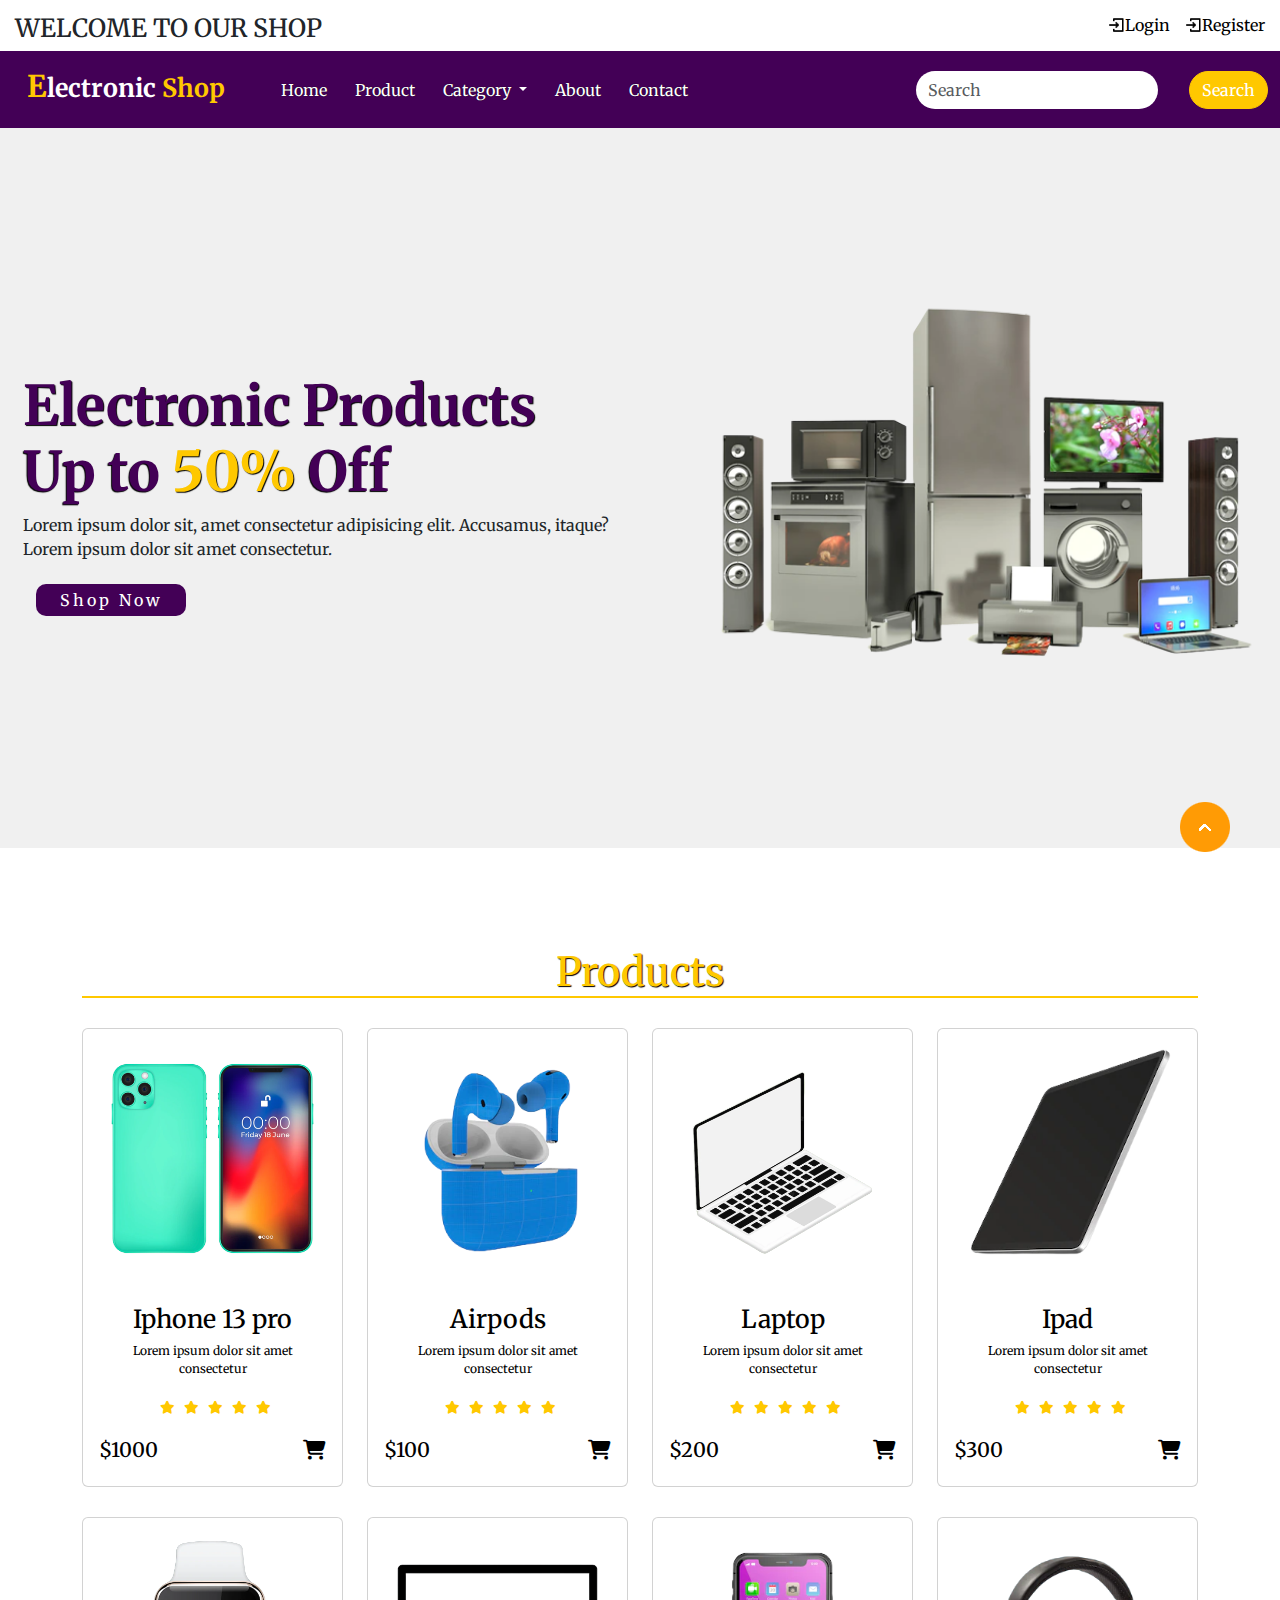
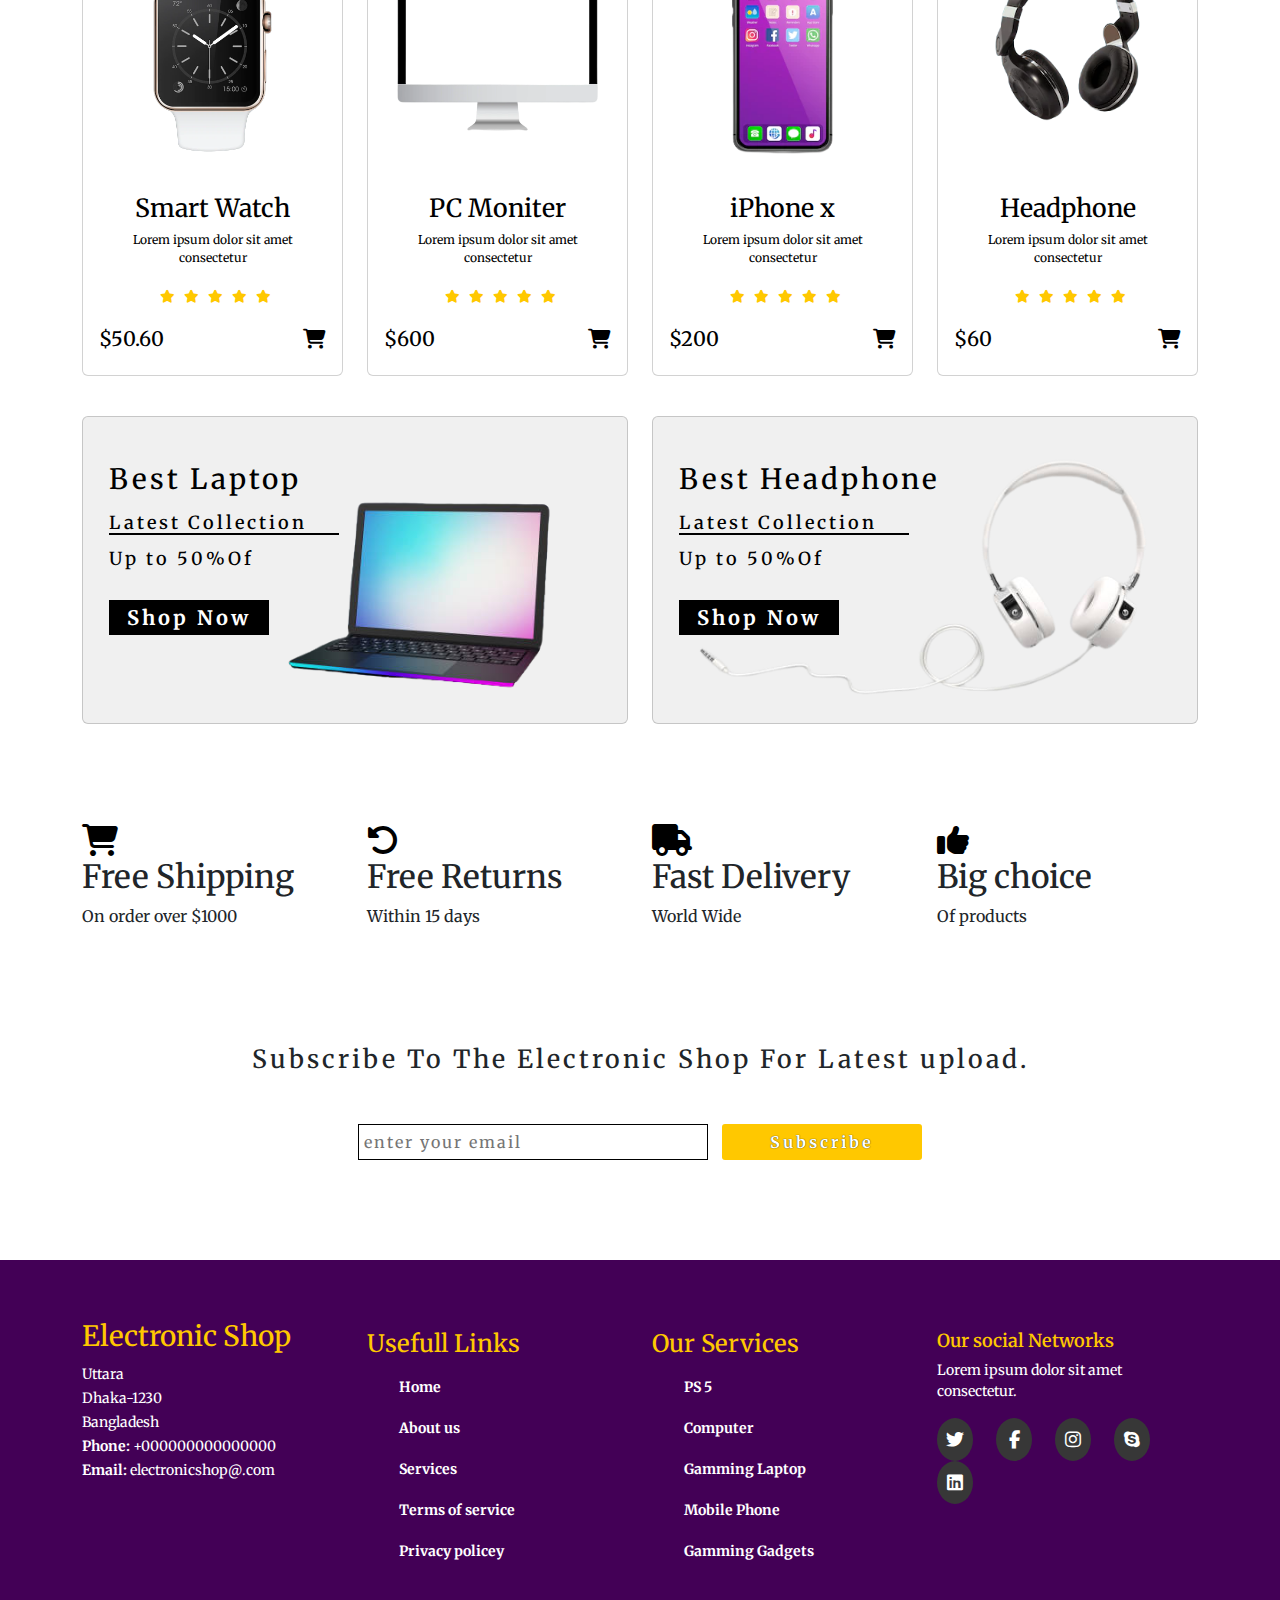
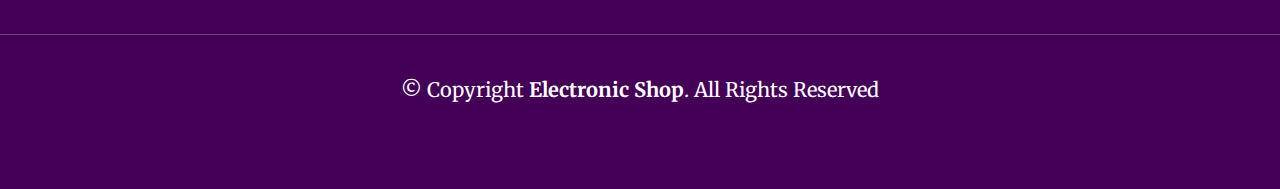
==== index.html @ ecc1db73 "first commit" ====
<!DOCTYPE html>
<html lang="en">

<head>
    <meta charset="UTF-8">
    <meta name="viewport" content="width=device-width, initial-scale=1.0">
    <link rel="stylesheet" href="css/bootstrap.min.css">
    <link rel="stylesheet" href="css/style.css">
    <!-- font awsome online cdn -->
    <link rel="stylesheet" href="https://cdnjs.cloudflare.com/ajax/libs/font-awesome/6.4.0/css/all.min.css">
    <!-- google fonts link  -->
    <link rel="preconnect" href="https://fonts.googleapis.com">
    <link rel="preconnect" href="https://fonts.gstatic.com" crossorigin>
    <link href="https://fonts.googleapis.com/css2?family=Merriweather&display=swap" rel="stylesheet">
    <!-- google fonts link end -->
    <title>Electronic E-commerce Website</title>
</head>

<body>
    <!-- Top navbar start -->
    <div class="top-navbar">
        <h1>Welcome To Our Shop</h1>
        <div class="icons">
            <a href="login.html"><img src="./images/register.png" alt="" width="18px">Login</a>
            <a href="register.html"><img src="./images/register.png" alt="" width="18px">Register</a>
        </div>

    </div>
    <!-- Top navbar end -->
    <!-- main navbar start  -->
    <nav class="navbar navbar-expand-lg" id="navbar">
        <div class="container-fluid">
            <a class="navbar-brand" href="index.html" id="logo"><span id="span1">E</span>lectronic <span>Shop</span></a>
            <button class="navbar-toggler" type="button" data-bs-toggle="collapse"
                data-bs-target="#navbarSupportedContent" aria-controls="navbarSupportedContent" aria-expanded="false"
                aria-label="Toggle navigation">
                <span><img src="images/menu.png" alt="menu-icon" width="30px"></span>
            </button>
            <div class="collapse navbar-collapse" id="navbarSupportedContent">
                <ul class="navbar-nav me-auto mb-2 mb-lg-0">
                    <li class="nav-item">
                        <a class="nav-link" href="index.html">Home</a>
                    </li>
                    <li class="nav-item">
                        <a class="nav-link" href="#">Product</a>
                    </li>
                    <li class="nav-item dropdown">
                        <a class="nav-link dropdown-toggle" href="#" role="button" data-bs-toggle="dropdown"
                            aria-expanded="false">
                            Category
                        </a>
                        <ul class="dropdown-menu">
                            <li><a class="dropdown-item" href="#">Smart Phone</a></li>
                            <li><a class="dropdown-item" href="#">Mobile Phone</a></li>

                            <li><a class="dropdown-item" href="#">Cameras</a></li>
                            <li><a class="dropdown-item" href="#">Fridge</a></li>
                            <li><a class="dropdown-item" href="#">AC</a></li>
                            <li><a class="dropdown-item" href="#">Smart Watch</a></li>
                            <li><a class="dropdown-item" href="#">Headphone</a></li>
                            <li><a class="dropdown-item" href="#">Laptop</a></li>
                            <li><a class="dropdown-item" href="#">PC Moniter</a></li>
                        </ul>
                    </li>
                    <li class="nav-item">
                        <a class="nav-link" href="#">About</a>
                    </li>
                    <li class="nav-item">
                        <a class="nav-link" href="#">Contact</a>
                    </li>
                </ul>
                <form class="d-flex" id="search">
                    <input class="form-control me-2" type="search" placeholder="Search" aria-label="Search">
                    <button class="btn btn-outline-success" type="submit">Search</button>
                </form>
            </div>
        </div>
    </nav>
    <!-- main navbar end -->

    <!-- Home content start  -->
    <section class="home">
        <div class="home-content">
            <h1><span>Electronic Products</span><br>Up to <span id="span2">50%</span> Off</h1>
            <p>Lorem ipsum dolor sit, amet consectetur adipisicing elit. Accusamus, itaque? <br> Lorem ipsum dolor sit
                amet
                consectetur.</p>
            <div class="btn">
                <button>Shop Now</button>
            </div>
        </div>
        <div class="img">
            <img src="images/background.png" alt="electronic background">
        </div>
    </section>
    <!-- Home content end -->
    <!-- prodcut content start  -->
    <section class="container">
        <div class="product-container" id="product-cards">
            <h1 class="text-center">Products</h1>
            <div class="row">
                <div class="col-md-3 py-3 py-md-0">
                    <div class="card">
                        <img src="images/p6.png" alt="product images">
                        <div class="card-body">
                            <h3>Iphone 13 pro</h3>
                            <p>Lorem ipsum dolor sit amet consectetur</p>
                            <div class="star">
                                <i class="fa-solid fa-star checked"></i>
                                <i class="fa-solid fa-star checked"></i>
                                <i class="fa-solid fa-star checked"></i>
                                <i class="fa-solid fa-star checked"></i>
                                <i class="fa-solid fa-star checked"></i>
                            </div>
                            <h2>$1000 <span>
                                    <li class="fa-solid fa-cart-shopping"></li>
                                </span></h2>
                        </div>
                    </div>
                </div>
                <div class="col-md-3 py-3 py-md-0">
                    <div class="card">
                        <img src="images/a1.png" alt="product images">
                        <div class="card-body">
                            <h3>Airpods</h3>
                            <p>Lorem ipsum dolor sit amet consectetur</p>
                            <div class="star">
                                <i class="fa-solid fa-star checked"></i>
                                <i class="fa-solid fa-star checked"></i>
                                <i class="fa-solid fa-star checked"></i>
                                <i class="fa-solid fa-star checked"></i>
                                <i class="fa-solid fa-star checked"></i>
                            </div>
                            <h2>$100 <span>
                                    <li class="fa-solid fa-cart-shopping"></li>
                                </span></h2>
                        </div>
                    </div>
                </div>
                <div class="col-md-3 py-3 py-md-0">
                    <div class="card">
                        <img src="images/laptop2.png" alt="product images">
                        <div class="card-body">
                            <h3>Laptop</h3>
                            <p>Lorem ipsum dolor sit amet consectetur</p>
                            <div class="star">
                                <i class="fa-solid fa-star checked"></i>
                                <i class="fa-solid fa-star checked"></i>
                                <i class="fa-solid fa-star checked"></i>
                                <i class="fa-solid fa-star checked"></i>
                                <i class="fa-solid fa-star checked"></i>
                            </div>
                            <h2>$200 <span>
                                    <li class="fa-solid fa-cart-shopping"></li>
                                </span></h2>
                        </div>
                    </div>
                </div>
                <div class="col-md-3 py-3 py-md-0">
                    <div class="card">
                        <img src="images/t1.png" alt="product images">
                        <div class="card-body">
                            <h3>Ipad</h3>
                            <p>Lorem ipsum dolor sit amet consectetur</p>
                            <div class="star">
                                <i class="fa-solid fa-star checked"></i>
                                <i class="fa-solid fa-star checked"></i>
                                <i class="fa-solid fa-star checked"></i>
                                <i class="fa-solid fa-star checked"></i>
                                <i class="fa-solid fa-star checked"></i>
                            </div>
                            <h2>$300 <span>
                                    <li class="fa-solid fa-cart-shopping"></li>
                                </span></h2>
                        </div>
                    </div>
                </div>
            </div>
            <div class="row">
                <div class="col-md-3 py-3 py-md-0">
                    <div class="card">
                        <img src="images/w1.png" alt="product images">
                        <div class="card-body">
                            <h3>Smart Watch</h3>
                            <p>Lorem ipsum dolor sit amet consectetur</p>
                            <div class="star">
                                <i class="fa-solid fa-star checked"></i>
                                <i class="fa-solid fa-star checked"></i>
                                <i class="fa-solid fa-star checked"></i>
                                <i class="fa-solid fa-star checked"></i>
                                <i class="fa-solid fa-star checked"></i>
                            </div>
                            <h2>$50.60 <span>
                                    <li class="fa-solid fa-cart-shopping"></li>
                                </span></h2>
                        </div>
                    </div>
                </div>
                <div class="col-md-3 py-3 py-md-0">
                    <div class="card">
                        <img src="images/pcm1.png" alt="product images">
                        <div class="card-body">
                            <h3>PC Moniter</h3>
                            <p>Lorem ipsum dolor sit amet consectetur</p>
                            <div class="star">
                                <i class="fa-solid fa-star checked"></i>
                                <i class="fa-solid fa-star checked"></i>
                                <i class="fa-solid fa-star checked"></i>
                                <i class="fa-solid fa-star checked"></i>
                                <i class="fa-solid fa-star checked"></i>
                            </div>
                            <h2>$600 <span>
                                    <li class="fa-solid fa-cart-shopping"></li>
                                </span></h2>
                        </div>
                    </div>
                </div>
                <div class="col-md-3 py-3 py-md-0">
                    <div class="card">
                        <img src="images/phone1.png" alt="product images">
                        <div class="card-body">
                            <h3>iPhone x</h3>
                            <p>Lorem ipsum dolor sit amet consectetur</p>
                            <div class="star">
                                <i class="fa-solid fa-star checked"></i>
                                <i class="fa-solid fa-star checked"></i>
                                <i class="fa-solid fa-star checked"></i>
                                <i class="fa-solid fa-star checked"></i>
                                <i class="fa-solid fa-star checked"></i>
                            </div>
                            <h2>$200 <span>
                                    <li class="fa-solid fa-cart-shopping"></li>
                                </span></h2>
                        </div>
                    </div>
                </div>
                <div class="col-md-3 py-3 py-md-0">
                    <div class="card">
                        <img src="images/h1.png" alt="product images">
                        <div class="card-body">
                            <h3>Headphone</h3>
                            <p>Lorem ipsum dolor sit amet consectetur</p>
                            <div class="star">
                                <i class="fa-solid fa-star checked"></i>
                                <i class="fa-solid fa-star checked"></i>
                                <i class="fa-solid fa-star checked"></i>
                                <i class="fa-solid fa-star checked"></i>
                                <i class="fa-solid fa-star checked"></i>
                            </div>
                            <h2>$60 <span>
                                    <li class="fa-solid fa-cart-shopping"></li>
                                </span></h2>
                        </div>
                    </div>
                </div>
            </div>
        </div>
    </section>
    <!-- prodcut content end  -->
    <!-- other cards start -->
    <section>
        <div class="container" id="other-cards">
            <div class="row">
                <div class="col-md-6 py-3 py-md-0">
                    <div class="card">
                        <img src="images/c1.png" alt="laptop">
                        <div class="card-img-overlay">
                            <h3>Best Laptop</h3>
                            <h5>Latest Collection</h5>
                            <p>Up to <span class="other-card-span">50%</span>Of</p>
                            <button id="shopnow">Shop Now</button>
                        </div>
                    </div>
                </div>
                <div class="col-md-6 py-3 py-md-0">
                    <div class="card">
                        <img src="images/c2.png" alt="laptop">
                        <div class="card-img-overlay">
                            <h3>Best Headphone</h3>
                            <h5>Latest Collection</h5>
                            <p>Up to <span class="other-card-span">50%</span>Of</p>
                            <button id="shopnow">Shop Now</button>
                        </div>
                    </div>
                </div>
            </div>
        </div>
    </section>
    <!-- other cards end -->
    <!-- offer section start  -->
    <section>
        <div class="container" id="offer">
            <div class="row">
                <div class="col-md-3 py-3 py-md-0">
                    <i class="fa-solid fa-cart-shopping"></i>
                    <h2>Free Shipping</h2>
                    <p>On order over $1000</p>
                </div>
                <div class="col-md-3 py-3 py-md-0">
                    <i class="fa-solid fa-rotate-left"></i>
                    <h2>Free Returns</h2>
                    <p>Within 15 days</p>
                </div>
                <div class="col-md-3 py-3 py-md-0">
                    <i class="fa-solid fa-truck"></i>
                    <h2>Fast Delivery</h2>
                    <p>World Wide</p>
                </div>
                <div class="col-md-3 py-3 py-md-0">
                    <i class="fa-solid fa-thumbs-up"></i>
                    <h2>Big choice</h2>
                    <p>Of products</p>
                </div>
            </div>
        </div>
    </section>
    <!-- offer section end -->

    <!-- newslater start -->
    <section>
        <div class="container" id="news-later">
            <h3>
                Subscribe To The Electronic Shop For Latest upload.
            </h3>
            <div class="input-text-center">
                <input type="text" placeholder="enter your email">
                <button id="subscribe">Subscribe</button>
            </div>
        </div>
    </section>
    <!-- newslater end -->

    <!-- footer section start  -->
    <footer id="footer">
        <div class="footer-top">
            <div class="container">
                <div class="row">
                    <div class="col-lg-3 col-md-6 footer-contact">
                        <h3>Electronic Shop</h3>
                        <p>Uttara <br> Dhaka-1230 <br> Bangladesh <br>
                            <strong>Phone:</strong> +000000000000000 <br>
                            <strong>Email:</strong> electronicshop@.com <br>
                        </p>
                    </div>
                    <div class="col-lg-3 col-md-6 footer-links">
                        <h3>Usefull Links</h3>
                        <ul>
                            <li><a href="#">Home</a></li>
                            <li><a href="#">About us</a></li>
                            <li><a href="#">Services</a></li>
                            <li><a href="#">Terms of service</a></li>
                            <li><a href="#">Privacy policey</a></li>
                        </ul>
                    </div>
                    <div class="col-lg-3 col-md-6 footer-links">
                        <h3>Our Services</h3>
                        <ul>
                            <li><a href="#">PS 5</a></li>
                            <li><a href="#">Computer</a></li>
                            <li><a href="#">Gamming Laptop</a></li>
                            <li><a href="#">Mobile Phone</a></li>
                            <li><a href="#">Gamming Gadgets</a></li>
                        </ul>
                    </div>
                    <div class="col-lg-3 col-md-6 footer-links">
                        <h4>Our social Networks</h4>
                        <p>Lorem ipsum dolor sit amet consectetur.</p>
                        <div class="social-links mt-3">
                            <a href="#"><i class="fa-brands fa-twitter"></i></a>
                            <a href="#"><i class="fa-brands fa-facebook-f"></i></a>
                            <a href="#"><i class="fa-brands fa-instagram"></i></a>
                            <a href="#"><i class="fa-brands fa-skype"></i></a>
                            <a href="#"><i class="fa-brands fa-linkedin"></i></a>
                        </div>
                    </div>
                </div>
            </div>
            <hr>
            <div class="container py-4">
                <div class="copy-right">
                    &copy; Copyright <strong><span>Electronic Shop</span></strong>. All Rights Reserved
                </div>
            </div>
    </footer>
    <!-- footer section end -->

    <a href="#" class="arrow"><i><img src="./images/arrow.png" alt=""></i></a>

    <script src="js/bootstrap.bundle.min.js"></script>
</body>

</html>
---- css/style.css ----
* {
  margin: 0;
  padding: 0;
  box-sizing: border-box;
  outline: none;
  font-family: "Merriweather", serif;
}
/* top navbar start */
.top-navbar {
  display: flex;
  justify-content: space-between;
}
.top-navbar h1 {
  margin-top: 13px;
  margin-left: 15px;
  text-transform: uppercase;
  font-size: 25px;
}
.top-navbar .icons {
  margin-top: 13px;
  margin-right: 15px;
}
.top-navbar a {
  text-decoration: none;
  color: black;
  margin-left: 10px;
}
.top-navbar a img {
  margin-bottom: 3px;
}
.top-navbar a:hover {
  color: rgb(192, 107, 9);
}

@media screen and (max-width: 445px) {
  .top-navbar a {
    font-size: 10px;
  }
  .top-navbar a img {
    width: 13px;
  }
  .top-navbar h1 {
    font-size: 10px;
  }
}
@media screen and (max-width: 318px) {
  .top-navbar a {
    font-size: 8px;
    margin-left: 0;
  }
  .top-navbar a img {
    width: 10px;
    margin-left: 0;
  }
  .top-navbar h1 {
    font-size: 10px;
    margin-top: 20px;
  }
}
/* top navbar end */
/* main navbar start  */
#navbar {
  background-color: rgb(67 0 86);
}
#logo {
  margin-left: 15px;
  color: white;
  font-size: 25px;
  font-weight: bold;
  margin-bottom: 6px;
}
#logo span {
  color: #ffc800;
}
#logo #span1 {
  font-size: 30px;
}
.navbar-nav {
  margin-left: 20px;
}
.nav-item {
  margin-left: 10px;
}
.nav-item .nav-link {
  color: white;
  margin-left: 2px;
  text-shadow: 0px 0px 1px black;
  transition: 0.5s ease;
}
.nav-item .nav-link:hover {
  color: #ffc800;
}
.dropdown-menu {
  background-color: rgb(67 0 86);
}
.dropdown-menu li a {
  color: white;
  transition: 0.5s ease;
}
.dropdown-menu li a:hover {
  background-color: rgb(67 0 86);
  color: #ffc800;
}
#search input {
  border: none;
  border-radius: 50px;
}
#search button {
  border: 1px solid #ffc800;
  color: white;
  border-radius: 50px;
  background-color: #ffc800;
}
/* main navbar end */

/* Home content start  */
.home {
  display: flex;
  justify-content: center;
  align-items: center;
  flex-wrap: wrap;
  width: 100%;
  height: 80vh;
  position: relative;
  background-color: #a9a9a92b;
  z-index: 0;
}
.home .img {
  flex: 1 1 300px;
}
.home .img img {
  margin-top: 20px;
  width: 100%;
}
.home .home-content {
  flex: 1 1 400px;
  margin-top: 20px;
}
.home-content h1 {
  color: rgb(67 0 86);
  font-weight: bold;
  margin-left: 23px;
  font-size: 55px;
  text-shadow: -1px 1px 1px black;
}
.home-content h1 span {
  color: rgb(67 0 86);
  text-shadow: 1px 1px 1px black;
}
#span2 {
  color: #ffc800;
}
.home-content p {
  margin-left: 23px;
}
.btn {
  margin-left: 23px;
}
.btn button {
  background-color: rgb(67 0 86);
  width: 150px;
  height: 32px;
  letter-spacing: 3px;
  color: white;
  border-radius: 10px;
  border: none;
  transition: 0.5s ease;
  cursor: pointer;
}
.btn button:hover {
  background-color: #ffc800;
  color: black;
  border: none;
}
@media screen and (max-width: 1200px) {
  .home {
    height: 90vh;
  }
}
@media screen and (max-width: 799px) {
  .home {
    height: 140vh;
  }
}
@media screen and (max-width: 550px) {
  .home {
    height: 110vh;
  }
}
@media screen and (max-width: 420px) {
  .content h1 {
    font-size: 45px;
  }
}
@media screen and (max-width: 320px) {
  .content h1 {
    font-size: 36px;
  }
}
/* Home content end */
/* product content start  */

#product-cards {
  margin-top: 100px;
}
#product-cards h1 {
  color: #ffc800;
  text-shadow: 1px 1px 1px black;
  border-bottom: 2px solid #ffc800;
}
.product-container .row {
  margin-top: 30px;
}
#product-cards .card h3 {
  font-size: 25px;
  color: black;
  text-align: center;
}
#product-cards .card p {
  font-size: 12px;
  color: black;
  text-align: center;
  margin-top: 5px;
}
.star {
  text-align: center;
}
.star i {
  margin-left: 5px;
  font-size: 13px;
}
.checked {
  color: #ffc800;
}
#product-cards .card h2 {
  font-size: 20px;
  color: black;
  margin-top: 20px;
}
#product-cards .card h2 span {
  float: right;
  color: black;
  cursor: pointer;
}
@media screen and (max-width: 1000px) {
  #product-cards .card h3 {
    font-size: 15px;
  }
}
/* product content end */
/* other cards start  */
#other-cards {
  margin-top: 40px;
}
#other-cards .card {
  background-color: #a9a9a92b;
}
#other-cards .card h3 {
  margin-top: 30px;
  color: black;
  margin-left: 10px;
  letter-spacing: 3px;
}
#other-cards .card h5 {
  margin-top: 15px;
  margin-left: 10px;
  letter-spacing: 3px;
  font-size: 18px;
  font-weight: 550;
  color: black;
  width: 230px;
  border-bottom: 2px solid black;
}
#other-cards .card p {
  margin-top: 10px;
  margin-left: 10px;
  letter-spacing: 3px;
  font-size: 18px;
  font-weight: 500;
  color: black;
}
#other-cards .card #shopnow {
  width: 160px;
  height: 35px;
  margin-top: 12px;
  margin-left: 10px;
  font-size: 20px;
  font-weight: bold;
  letter-spacing: 3px;
  color: white;
  background-color: black;
  border: none;
}
@media screen and (max-width: 1000px) {
  #other-cards .card h3 {
    margin-top: 5px;
    font-size: 20px;
  }
  #other-cards .card h5 {
    margin-top: 5px;
    font-size: 15px;
  }
  #other-cards .card p {
    margin-top: 0px;
  }
  #shopnow {
    margin-top: 0px;
    width: 120px;
    height: 30px;
    font-size: 16px;
  }
}
/* other cards end */

/* Offfer section start  */
#offer {
  margin-top: 100px;
}
#offer i {
  font-size: 32px;
  color: black;
}
/* Offfer section end */

/* news later start  */
#news-later {
  margin-top: 100px;
}
#news-later h3 {
  font-size: 25px;
  text-align: center;
  letter-spacing: 3px;
}
.input-text-center {
  margin-top: 50px;
  text-align: center;
}
.input-text-center input {
  width: 350px;
  height: 36px;
  letter-spacing: 2px;
  border: 1px solid black;
  padding-left: 5px;
}
#subscribe {
  width: 200px;
  height: 36px;
  margin-left: 10px;
  border: none;
  border-radius: 3px;
  background-color: #ffc800;
  color: white;
  letter-spacing: 3px;
  font-weight: bold;
  text-shadow: 0px 0px 1px black;
}
#subscribe:hover {
  background-color: black;
  color: white;
  cursor: pointer;
}

@media screen and (max-width: 465px) {
  .input-text-center input {
    width: 280px;
  }
  #subscribe {
    margin-top: 10px;
  }
}
@media screen and (max-width: 250px) {
  .input-text-center input {
    width: 150px;
  }
  #subscribe {
    margin-top: 20px;
    width: 150px;
  }
}
/* news later end */

/* footer section start  */
#footer {
  padding: 0px 0px 30px 0px;
  background-color: rgb(67 0 86);
  color: white;
  font-size: 14px;
  margin-top: 100px;
}
#footer .footer-top {
  padding: 60px 0px 30px 0px;
  background-color: rgb(67 0 86);
  color: white;
}
.footer-top .footer-contact {
  margin-bottom: 30px;
}
.footer-top .footer-contact h3 {
  color: #ffc800;
}
.footer-top .footer-contact p {
  font-size: 14px;
  line-height: 24px;
  color: white;
}
.footer-top .footer-links {
  margin-bottom: 30px;
  margin-top: 10px;
}
.footer-top .footer-links h3 {
  color: #ffc800;
  font-size: 24px;
}

.footer-links ul {
  list-style: none;
}
.footer-links ul li {
  display: flex;
  align-items: center;
  padding: 10px 0;
}
.footer-links ul li a {
  text-decoration: none;
  color: white;
  display: inline-block;
  font-weight: bold;
  transition: 0.5s ease;
}
.footer-links ul li a:hover {
  color: #ffc800;
}
.footer-top .footer-links h4 {
  font-size: 18px;
  color: #ffc800;
  font-weight: 600;
}
.footer-links .social-links a {
  font-size: 18px;
  display: inline-block;
  text-decoration: none;
  background-color: #373737;
  color: white;
  padding: 8px 0;
  margin-right: 20px;
  border-radius: 50%;
  text-align: center;
  width: 36px;
}
.footer-links .social-links a:hover {
  background-color: #ffc800;
  color: white;
}
.copy-right {
  text-align: center;
  font-size: 20px;
}
/* footer section ends */

html {
  scroll-behavior: smooth;
}
.arrow {
  position: fixed;
  width: 50px;
  height: 50px;
  bottom: 50px;
  right: 50px;
  text-decoration: none;
  text-align: center;
  line-height: 50px;
}

/* login section start  */
#login {
  width: 65%;
  height: 80vh;
  background-color: rgb(67 0 86);
  margin-top: 35px;
  border-radius: 10px;
  box-shadow: rgba(17, 12, 46, 0.15) 0px 48px 100px 0px;
}
#side1 {
  color: #ffc800;
  font-weight: bold;
  margin-top: 250px;
}
#side2 {
  background-color: white;
  height: 80vh;
  border-radius: 10px;
}
#side2 h3 {
  margin-top: 100px;
  color: #ffc800;
  font-weight: bold;
  text-shadow: 0px 1px 1px black;
}
.input2 input {
  padding: 20px;
  margin-top: 15px;
  border: none;
  border-bottom: 2px solid #ffc800;
}
.input2 p {
  margin-top: 10px;
}
#login-btn {
  margin-top: 20px;
  margin-right: 13px;
  background-color: brown;
  width: 250px;
  color: chartreuse;
  text-shadow: 0px 0px 1px green;
}
#login-btn:hover {
  background-color: darkgoldenrod;
  color: darkgreen;
  font-weight: bolder;
}
@media screen and (max-width: 465px) {
  #news-later {
    margin-top: 180px;
  }
  #login-btn {
    width: 200px;
    margin-right: 27px;
  }
}
/* login section end */
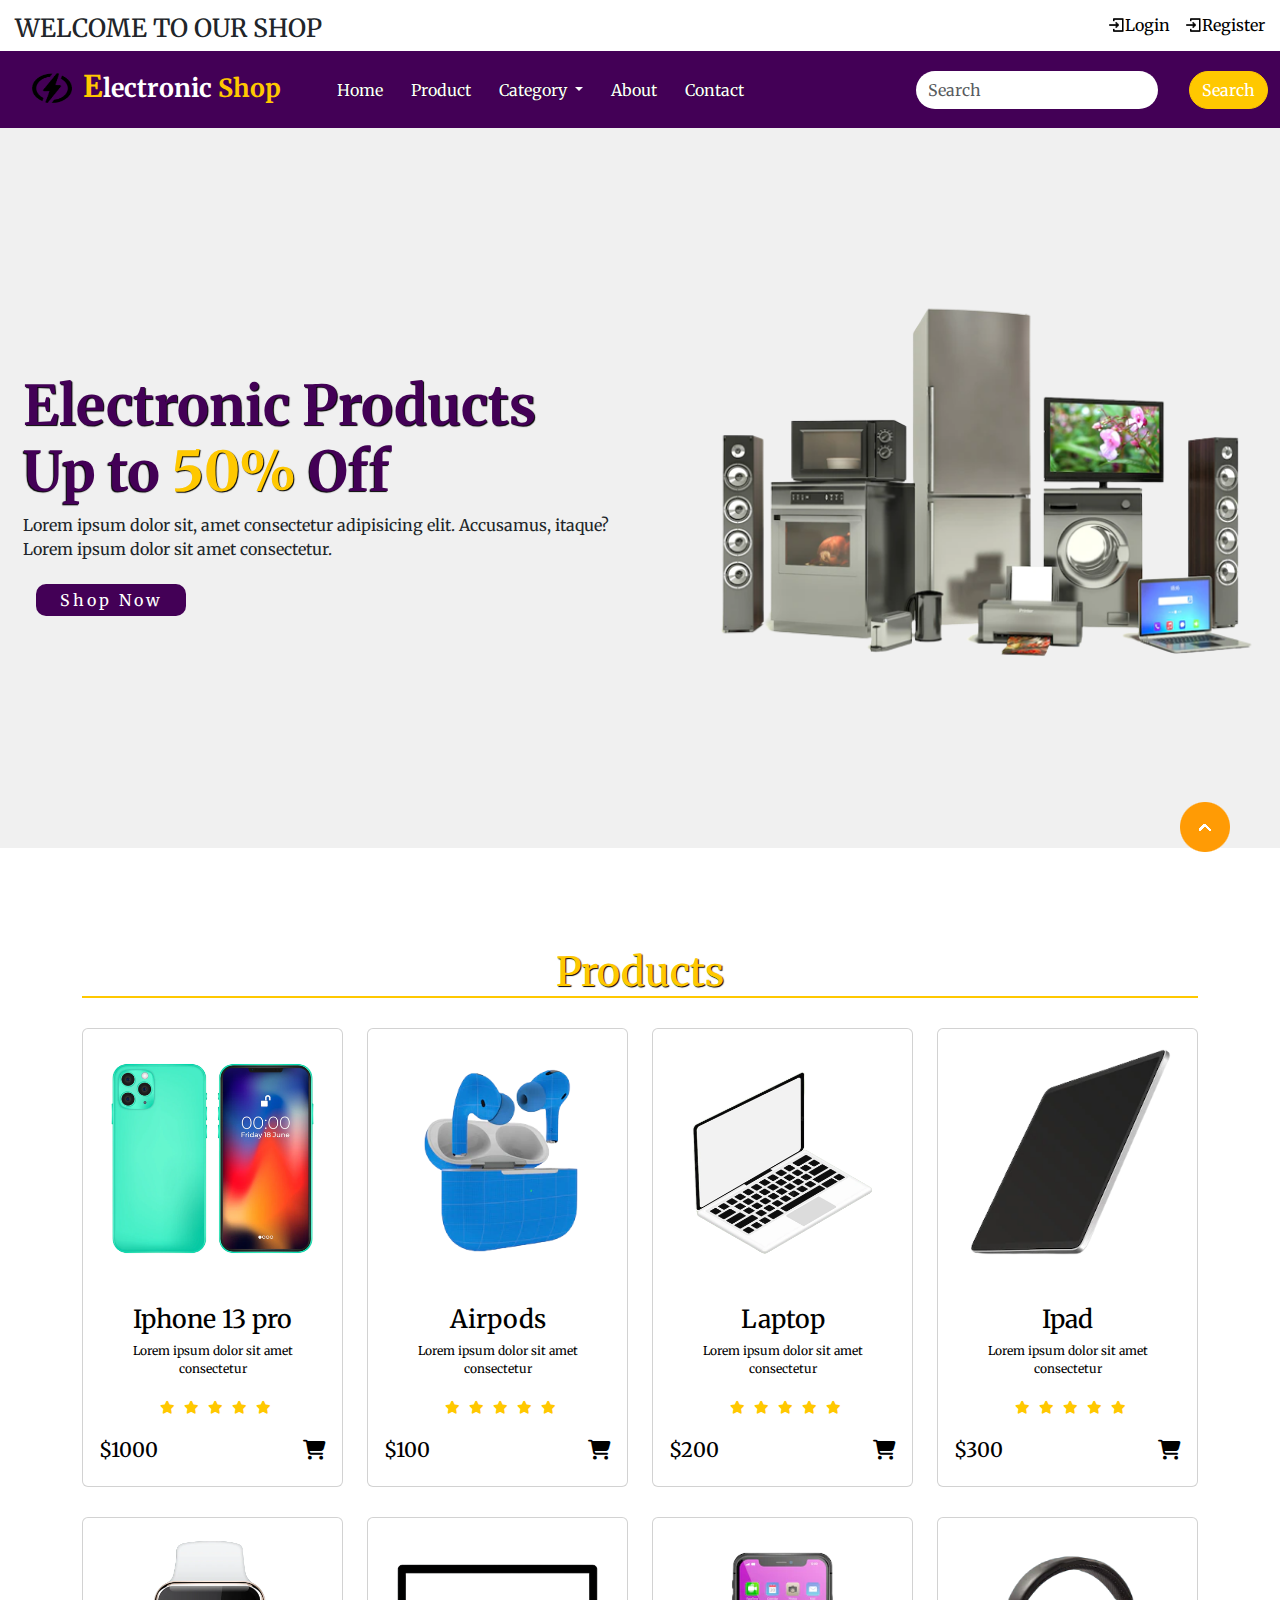
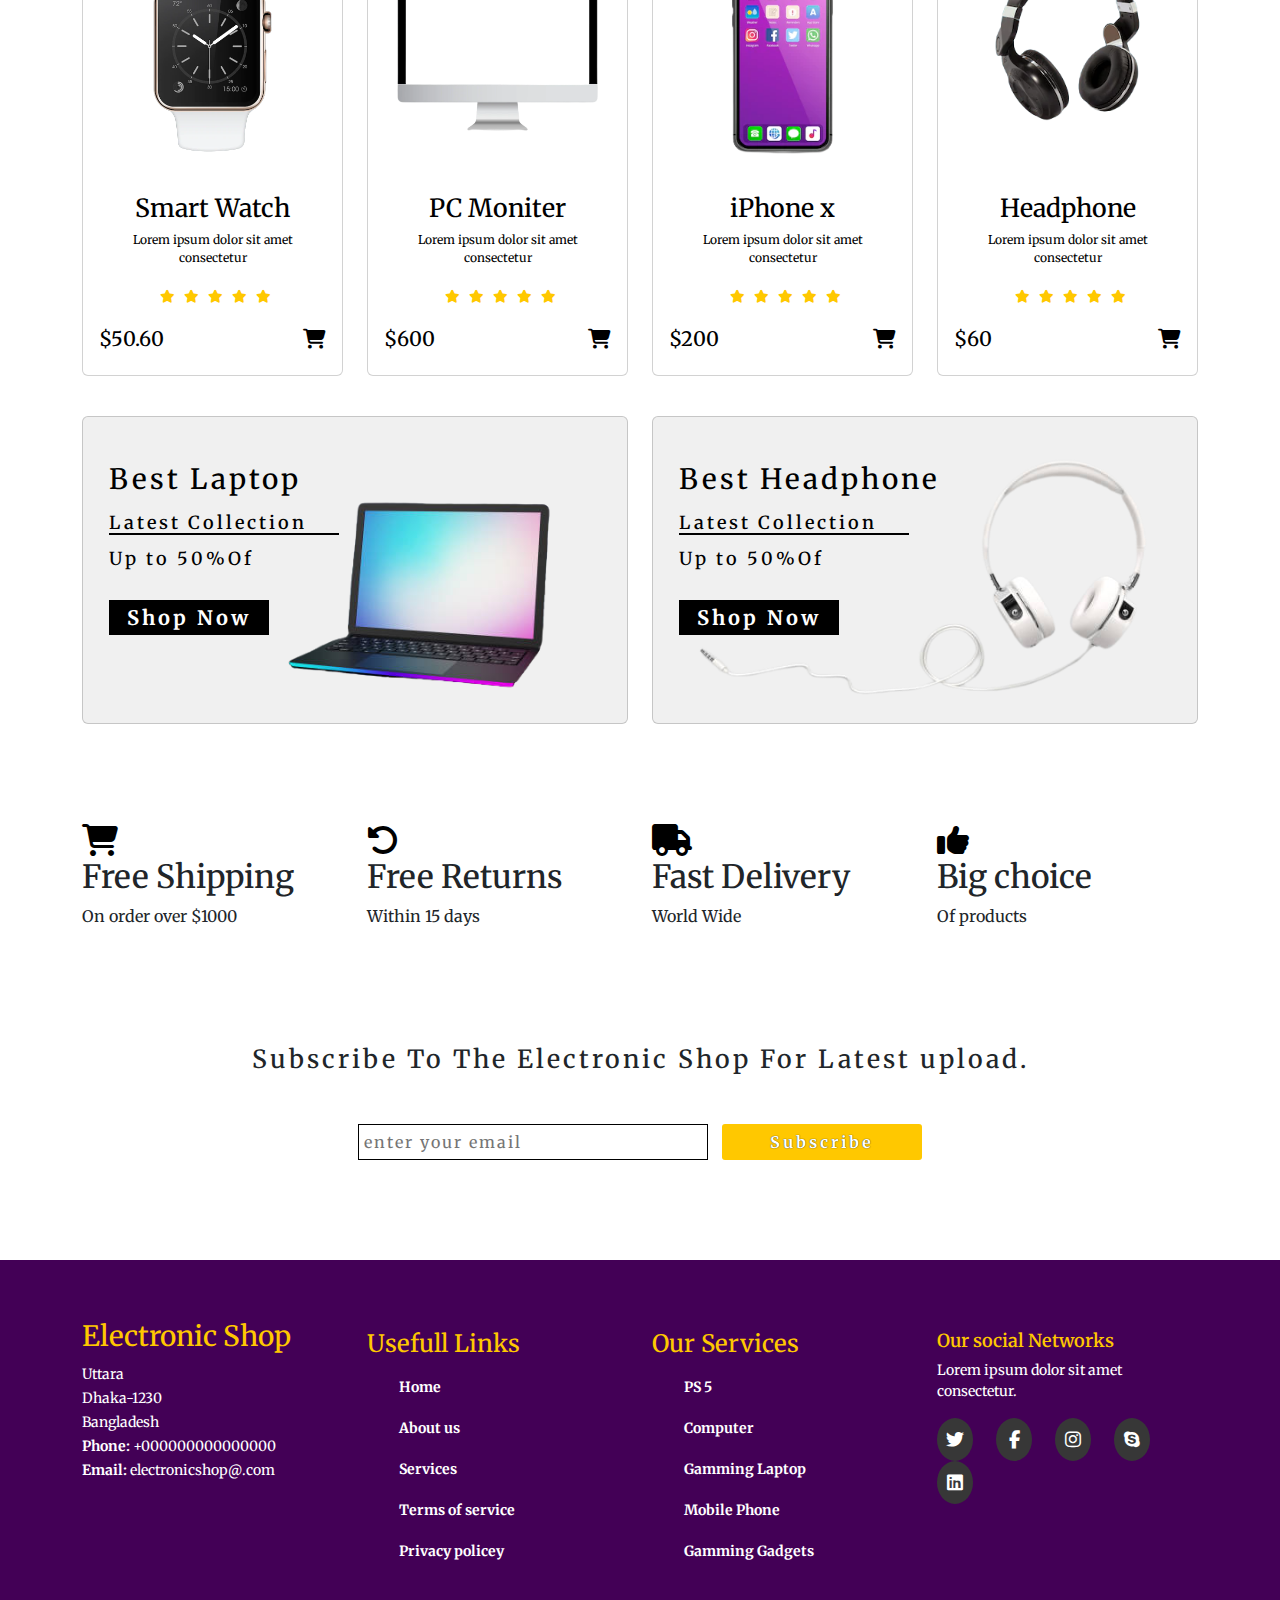
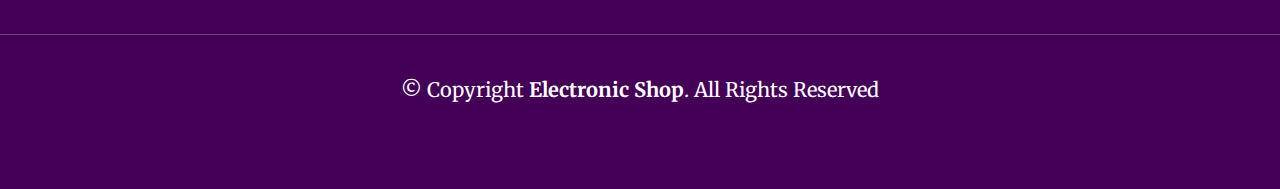
==== commit a5cc7815: "top nav and nav section update by image and product link up" ====
--- a/index.html
+++ b/index.html
@@ -19,7 +19,9 @@
 <body>
     <!-- Top navbar start -->
     <div class="top-navbar">
-        <h1>Welcome To Our Shop</h1>
+        <div class="top-header">
+            <h1>Welcome To Our Shop</h1>
+        </div>
         <div class="icons">
             <a href="login.html"><img src="./images/register.png" alt="" width="18px">Login</a>
             <a href="register.html"><img src="./images/register.png" alt="" width="18px">Register</a>
@@ -30,7 +32,8 @@
     <!-- main navbar start  -->
     <nav class="navbar navbar-expand-lg" id="navbar">
         <div class="container-fluid">
-            <a class="navbar-brand" href="index.html" id="logo"><span id="span1">E</span>lectronic <span>Shop</span></a>
+            <a class="navbar-brand" href="index.html" id="logo"><img src="images/logo-bg.png" alt="logo" width="50px"
+                    height="30px"> <span id="span1">E</span>lectronic <span>Shop</span></a>
             <button class="navbar-toggler" type="button" data-bs-toggle="collapse"
                 data-bs-target="#navbarSupportedContent" aria-controls="navbarSupportedContent" aria-expanded="false"
                 aria-label="Toggle navigation">
@@ -42,7 +45,7 @@
                         <a class="nav-link" href="index.html">Home</a>
                     </li>
                     <li class="nav-item">
-                        <a class="nav-link" href="#">Product</a>
+                        <a class="nav-link" href="#product">Product</a>
                     </li>
                     <li class="nav-item dropdown">
                         <a class="nav-link dropdown-toggle" href="#" role="button" data-bs-toggle="dropdown"
@@ -95,7 +98,7 @@
     </section>
     <!-- Home content end -->
     <!-- prodcut content start  -->
-    <section class="container">
+    <section class="container" id="product">
         <div class="product-container" id="product-cards">
             <h1 class="text-center">Products</h1>
             <div class="row">
--- a/css/style.css
+++ b/css/style.css
@@ -68,6 +68,10 @@
   font-size: 25px;
   font-weight: bold;
   margin-bottom: 6px;
+}
+#logo img {
+  margin-bottom: 5px;
+  padding: 0 5px;
 }
 #logo span {
   color: #ffc800;
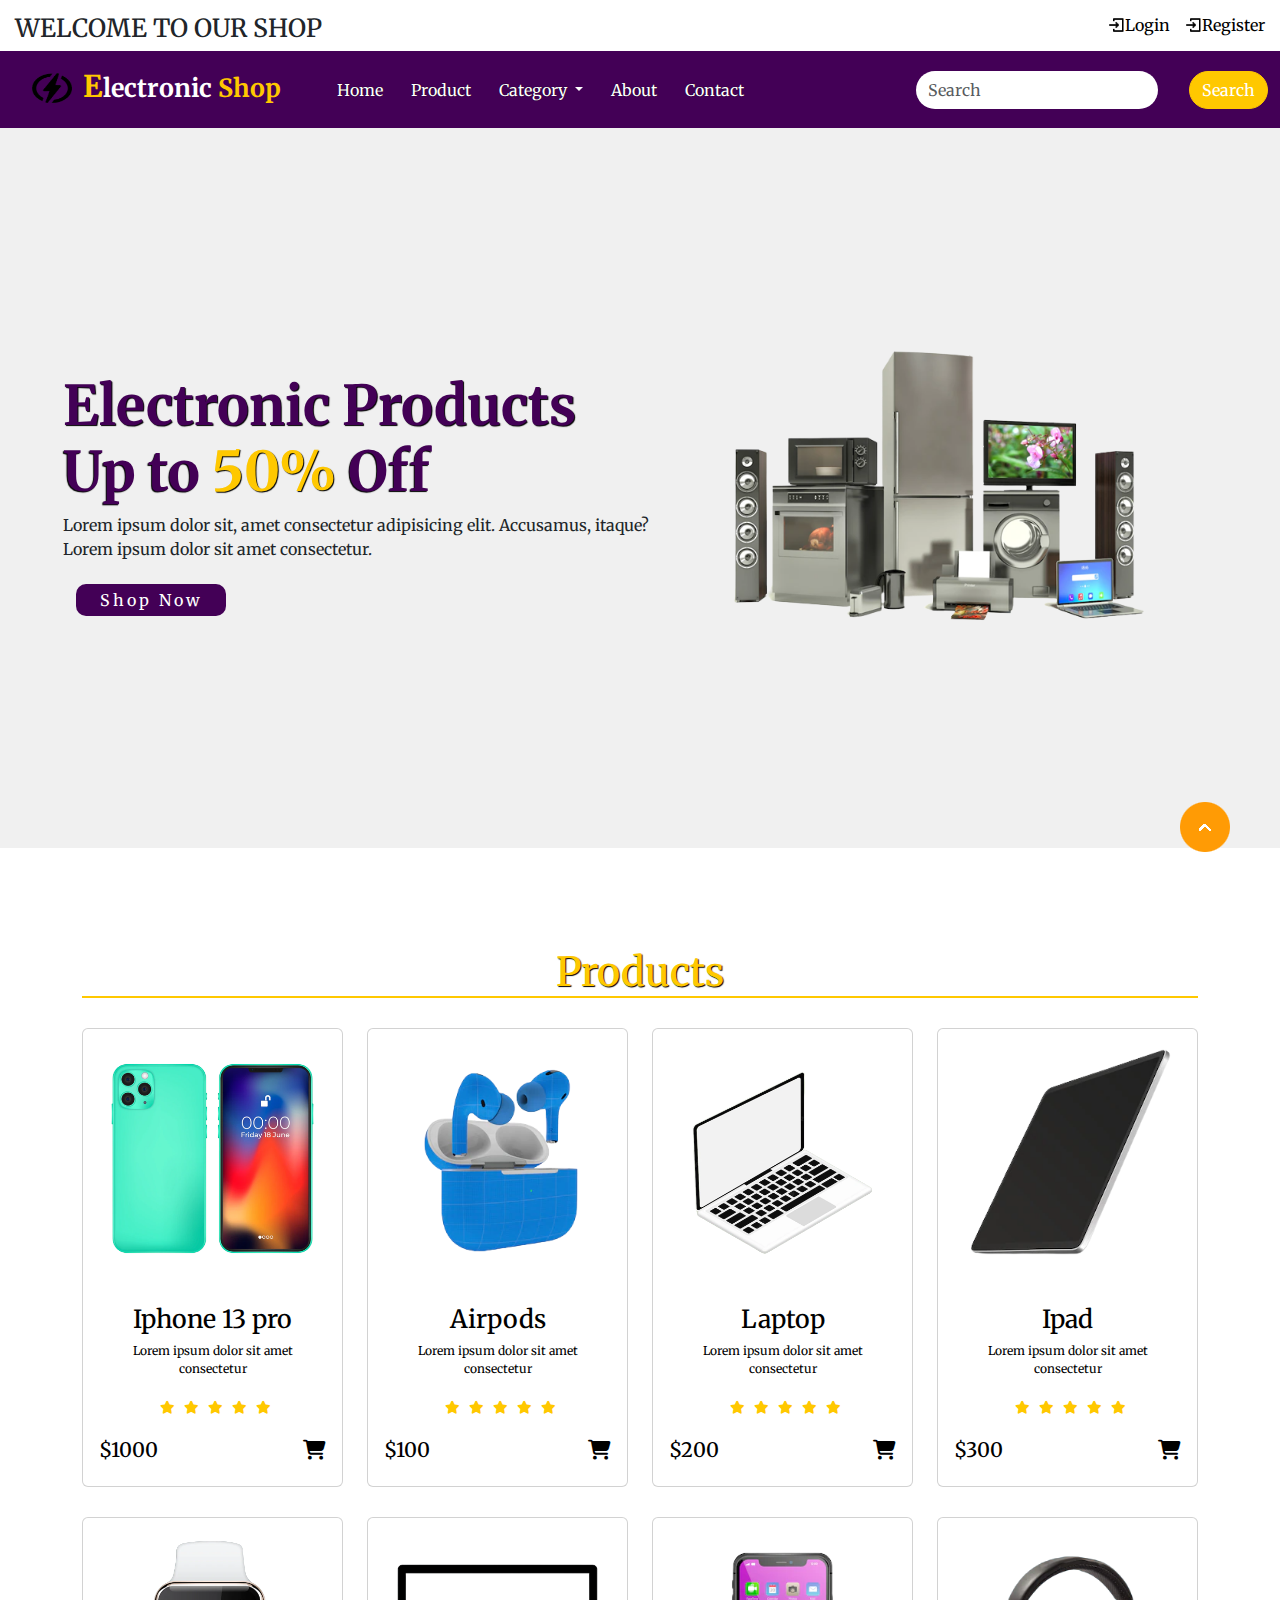
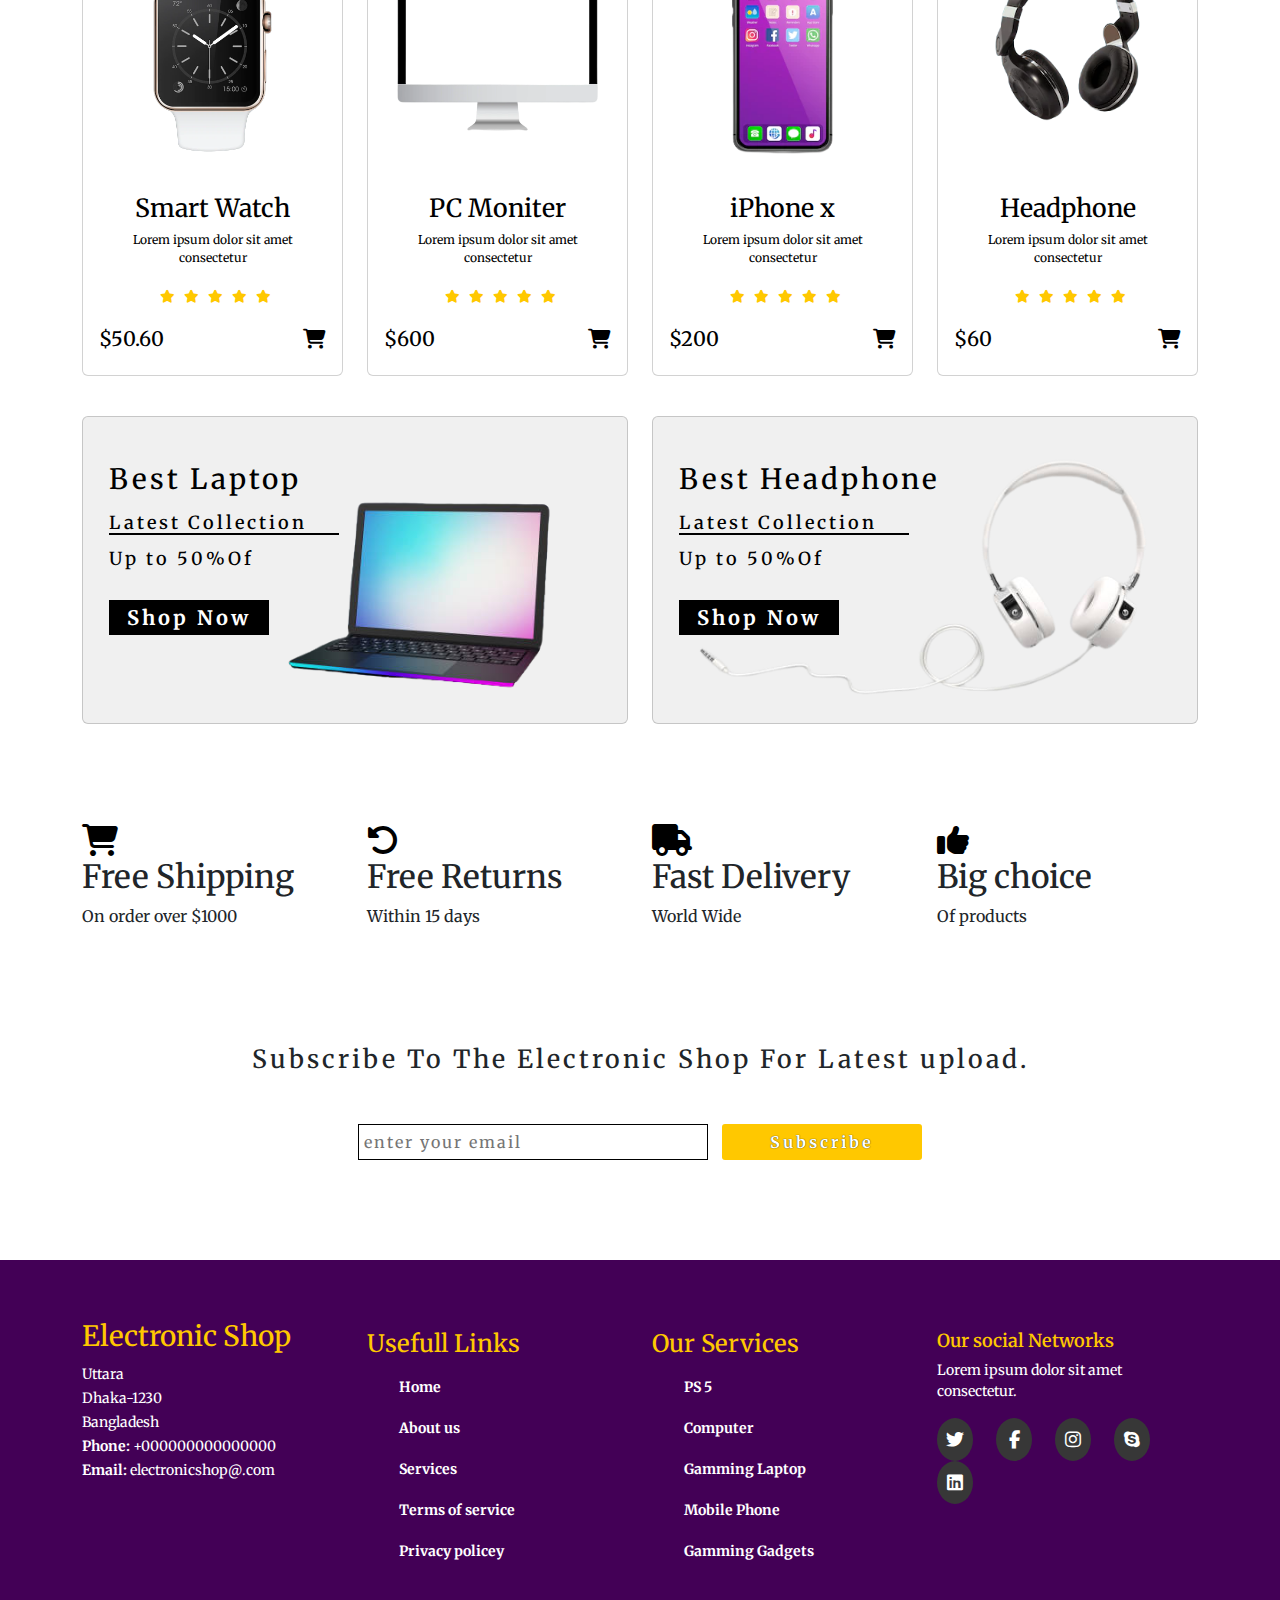
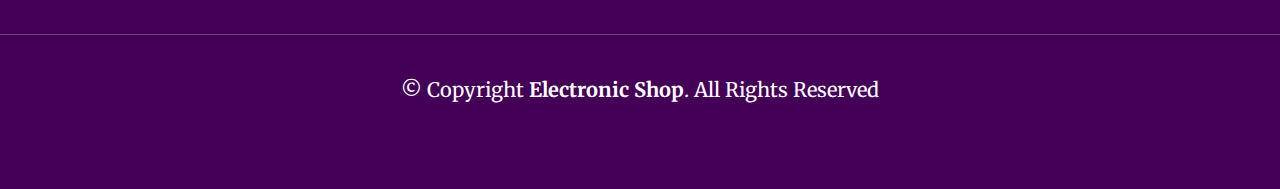
==== commit 7dcd3e1f: "home content update" ====
--- a/index.html
+++ b/index.html
@@ -82,7 +82,8 @@
     <!-- main navbar end -->
 
     <!-- Home content start  -->
-    <section class="home">
+    <section class="home-container">
+
         <div class="home-content">
             <h1><span>Electronic Products</span><br>Up to <span id="span2">50%</span> Off</h1>
             <p>Lorem ipsum dolor sit, amet consectetur adipisicing elit. Accusamus, itaque? <br> Lorem ipsum dolor sit
--- a/css/style.css
+++ b/css/style.css
@@ -118,7 +118,8 @@
 /* main navbar end */
 
 /* Home content start  */
-.home {
+
+.home-container {
   display: flex;
   justify-content: center;
   align-items: center;
@@ -129,16 +130,17 @@
   background-color: #a9a9a92b;
   z-index: 0;
 }
-.home .img {
+.home-container .img {
   flex: 1 1 300px;
 }
-.home .img img {
+.home-container .img img {
   margin-top: 20px;
-  width: 100%;
-}
-.home .home-content {
+  width: 80%;
+}
+.home-container .home-content {
   flex: 1 1 400px;
   margin-top: 20px;
+  margin-left: 40px;
 }
 .home-content h1 {
   color: rgb(67 0 86);
@@ -177,27 +179,27 @@
   border: none;
 }
 @media screen and (max-width: 1200px) {
-  .home {
+  .home-container {
     height: 90vh;
   }
 }
 @media screen and (max-width: 799px) {
-  .home {
+  .home-container {
     height: 140vh;
   }
 }
 @media screen and (max-width: 550px) {
-  .home {
+  .home-container {
     height: 110vh;
   }
 }
 @media screen and (max-width: 420px) {
-  .content h1 {
+  .home-content h1 {
     font-size: 45px;
   }
 }
 @media screen and (max-width: 320px) {
-  .content h1 {
+  .home-content h1 {
     font-size: 36px;
   }
 }
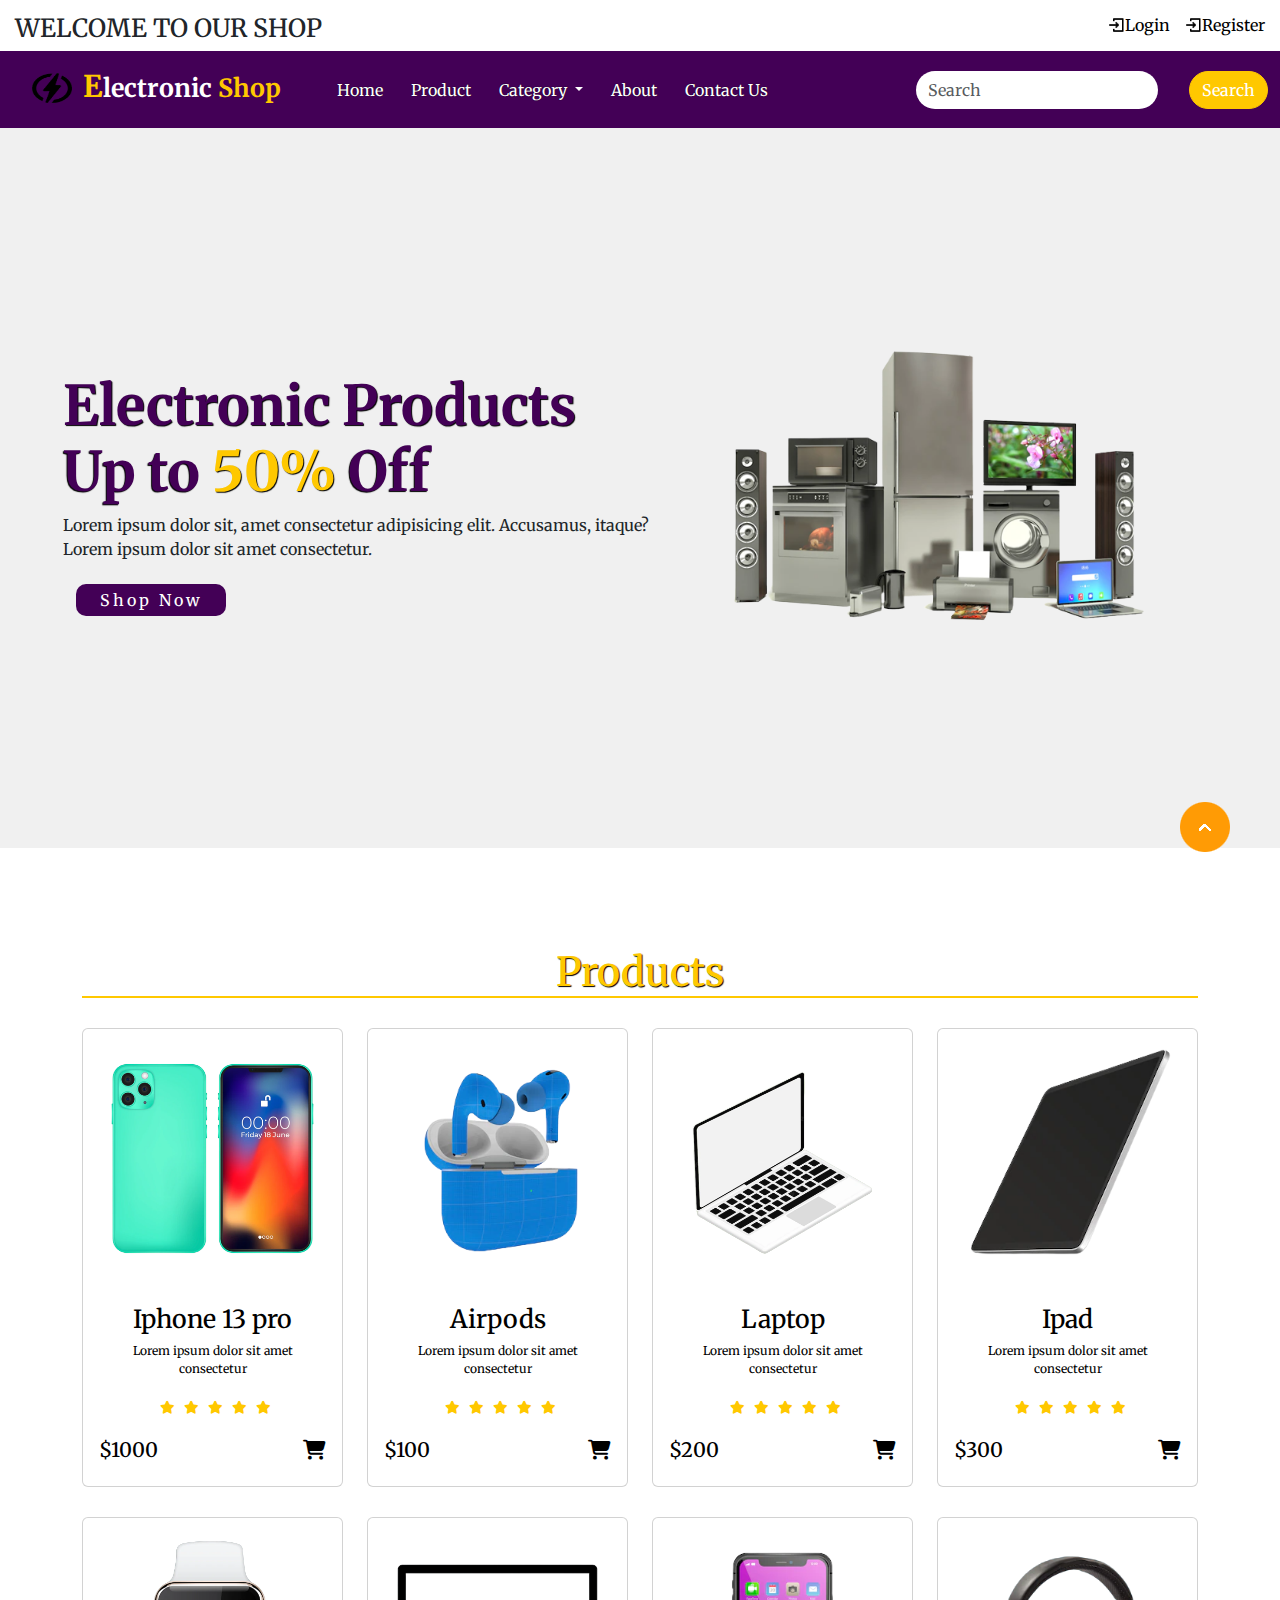
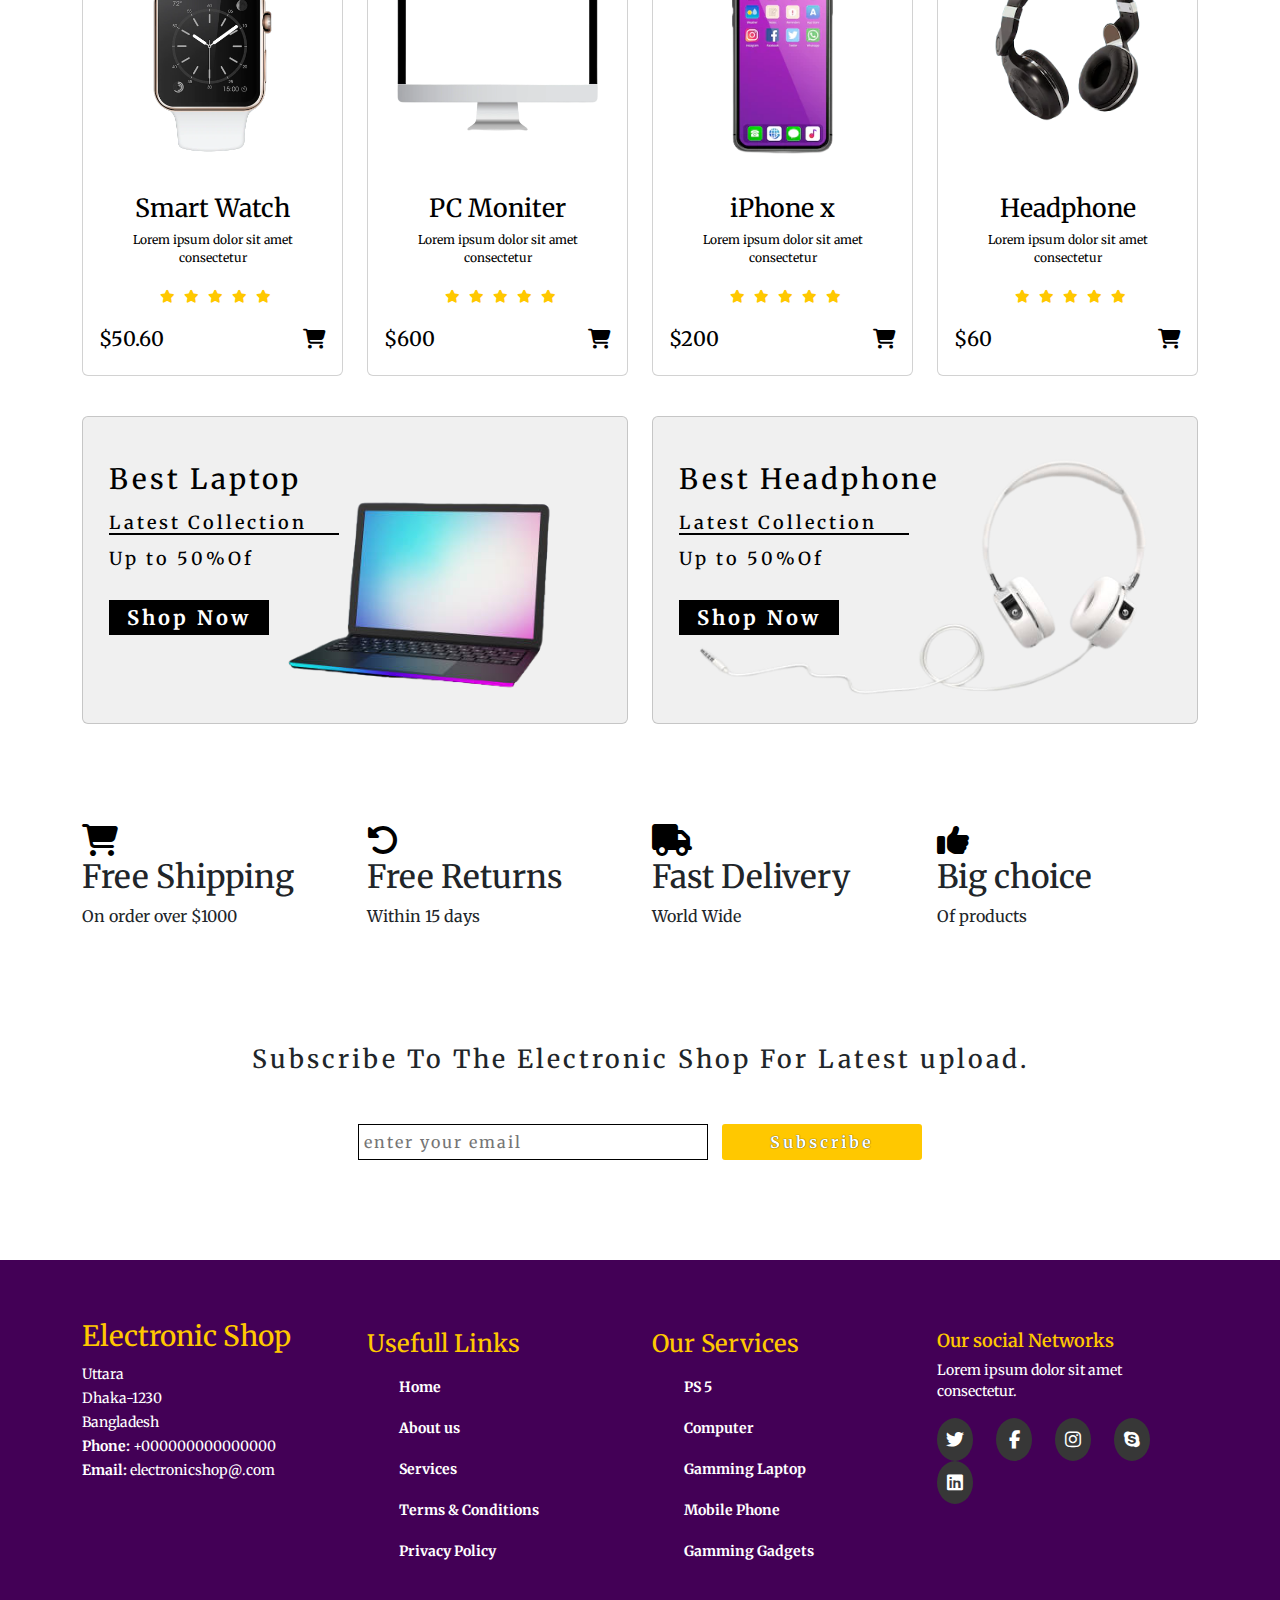
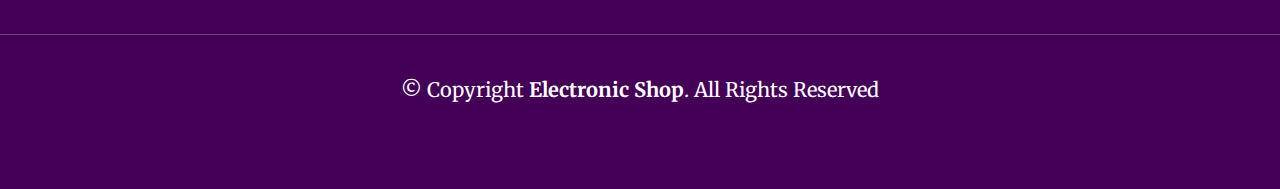
==== commit 1aae43d0: "correct the letter on footer and main navbar" ====
--- a/index.html
+++ b/index.html
@@ -69,7 +69,7 @@
                         <a class="nav-link" href="#">About</a>
                     </li>
                     <li class="nav-item">
-                        <a class="nav-link" href="#">Contact</a>
+                        <a class="nav-link" href="#">Contact Us</a>
                     </li>
                 </ul>
                 <form class="d-flex" id="search">
@@ -352,8 +352,8 @@
                             <li><a href="#">Home</a></li>
                             <li><a href="#">About us</a></li>
                             <li><a href="#">Services</a></li>
-                            <li><a href="#">Terms of service</a></li>
-                            <li><a href="#">Privacy policey</a></li>
+                            <li><a href="#">Terms & Conditions</a></li>
+                            <li><a href="#">Privacy Policy</a></li>
                         </ul>
                     </div>
                     <div class="col-lg-3 col-md-6 footer-links">
